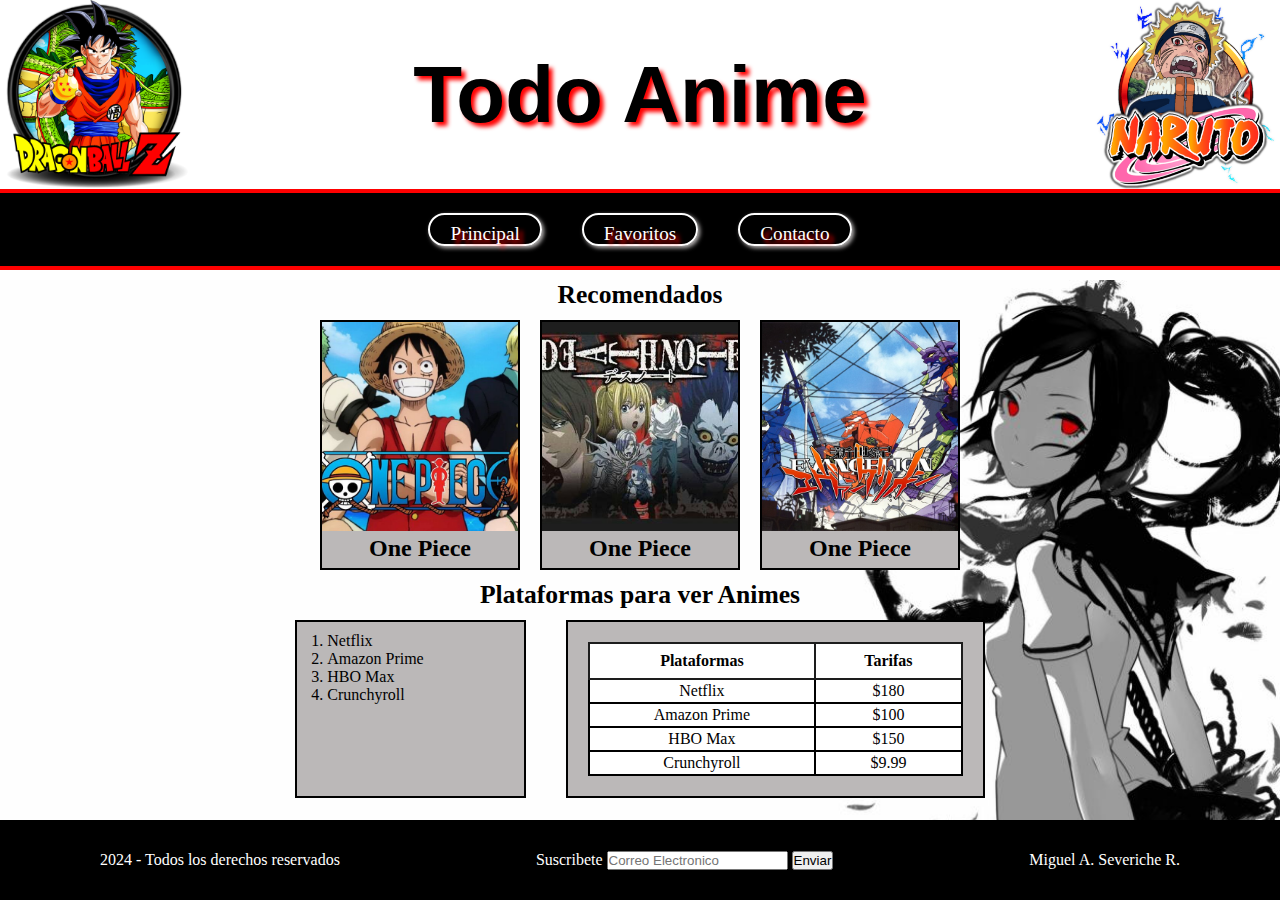
==== index.html @ bb6e7e92 "Checkpoint ONE" ====
<!DOCTYPE html>
<html lang="en">

<head>
    <meta charset="UTF-8">
    <meta name="viewport" content="width=device-width, initial-scale=1.0">
    <title>Todo Anime</title>
    <link rel="stylesheet" href="./styles.css">
</head>

<body>
    <header>
        <div class="headerTittle">
        <img class="logo" src="./assets/logo1.png" alt="Logo de Todo Anime">
        <h1>Todo Anime</h1>
        <img class="logo" src="./assets/logo2.png" alt="Logo de Todo Anime">
    </div>
        <nav class="mainMenu">
            <a href="#">Principal</a>
            <a href="#">Favoritos</a>
            <a href="#">Contacto</a>
        </nav>
    </header>
    <main>
        <h2 class="rec">Recomendados</h2>
        <section class="animeSection">
            <div class="card">
                <img src="./assets/onePiece.jpg" alt="One Piece">
                <h3>One Piece</h3>
            </div>
            <div class="card">
                <img src="./assets/deathNote.jpg" alt="Death Nothe">
                <h3>One Piece</h3>
            </div>
            <div class="card">
                <img src="./assets/neon-genesis-evangelion-cosas-felices.jpg" alt="Evangelion">
                <h3>One Piece</h3>
            </div>
        </section>
        <section>
            <h2>Plataformas para ver Animes</h2>
            <div class="plataforms">
            <ol class="lista">
                <li>Netflix</li>
                <li>Amazon Prime</li>
                <li>HBO Max</li>
                <li>Crunchyroll</li>
            </ol>
            <div class="borderT">
            <table class="tabla">
                <thead>
                    <tr>
                        <th>Plataformas</th>
                        <th>Tarifas</th>
                    </tr>
                </thead>
                <tbody>
                    <tr>
                        <td>Netflix</td>
                        <td>$180</td>
                    </tr>
                    <tr>
                        <td>Amazon Prime</td>
                        <td>$100</td>
                    </tr>
                    <tr>
                        <td>HBO Max</td>
                        <td>$150</td>
                    </tr>
                    <tr>
                        <td>Crunchyroll</td>
                        <td>$9.99</td>
                    </tr>
                </tbody>
            </table>
            </div>
        </div>
        </section>
    </main>
    <footer>
        <div class="fContainer">
            <p>2024 - Todos los derechos reservados</p>
            <div>
                <form action="./show_data.html" method="get">
                <label for="Suscribete">Suscribete</label>
                <input type="email" id="Suscribete" placeholder="Correo Electronico">
                <button>Enviar</button>
            </form>
            </div>
            <p>Miguel A. Severiche R.</p>
        </div>

    </footer>
</body>

</html>
---- styles.css ----
* {
    margin: 0;
    padding: 0;
    box-sizing: border-box;
}

header {
    width: 100vw;
    height: 30vh;
}

h1 {
    font-family: Comic sans ms, sans-serif;
    font-size: 5rem;
    text-align: center;
    text-shadow: 4px 4px 4px red;
}

.headerTittle {
    min-width: 100%;
    display: flex;
    justify-content: space-between;
    align-items: center;
    background-color: white;
    height: 70%;
}

nav{
    border-top: 4px solid red;
    border-bottom: 4px solid red;
    display: flex;
    justify-content: center;
    background-color: black;
    height: 30%;
    

}

nav a{
    text-align: center;  
    line-height: 1.5;
    margin: 20px 20px 20px 20px;
    border: 2px solid white;
    border-radius: 30px; 
    padding: 5px 20px;  
    color: white;
    text-decoration: none;
    font-size: 1.2rem;
    text-shadow: 4px 4px 4px red;
    box-shadow: 2px 2px 4px rgb(187, 184, 184);
}

.logo {
    width: auto;
    height: 100%;
}


main {
    width: 100vw;
    height: 60vh;
    background-image: url(./assets/fondo.jpg);
    background-size: cover;
    background-repeat: no-repeat;
}

h2 {
    margin: 10px 0 10px 0;
    font-size: 1.6rem;
    text-align: center;

}

.animeSection{
    display: flex;
    justify-content: center;
    height: auto;
    width: 100%;
    
}

.card{
    background-color: rgb(187, 184, 184);
    width: 200px;
    height: 250px;
    margin: 0 10px 0 10px;
    border: 2px solid rgb(0, 0, 0);
}

.card img{
    width: 100%;
    height: 85%;
    object-fit: cover;
}

.card h3{

    width: 100%;
    height: 15%;
    text-align: center;
    font-size: 1.5rem;
}

.plataforms{
    display: flex;
    justify-content: center;
    height: auto;
    width: 100%;
}

.plataforms h2{
    display: dis;
}

.lista {
    margin-right: 40px;
    background-color: rgb(187, 184, 184);  
    border: 2px solid #000; 
    padding: 10px 100px 10px 30px;  
    width: fit-content;
}

.borderT{
    border: 2px solid rgb(0, 0, 0);
    padding: 20px;
    background-color: rgb(187, 184, 184);
}

.tabla {
    background-color: rgb(255, 255, 255);  
    border: 2px solid rgb(187, 184, 184);  
    border-collapse: collapse;  
    width: 375px;
    height: 50%; 
}

.tabla th{
    text-align: center;
    border: 2px solid #1d1d1d;  
    padding: 8px;
}
.tabla td {
    border: 2px solid #000;  
    padding: 2px;
    text-align: center;
}

footer {
    width: 100vw;
    height: 8.9vh;
    padding: 0 100px 0 100px;
    background-color: rgb(0, 0, 0);
}

.fContainer{
    display: flex;
    justify-content: space-between;
    align-items: center;
    height: 100%;
    color: white;
}
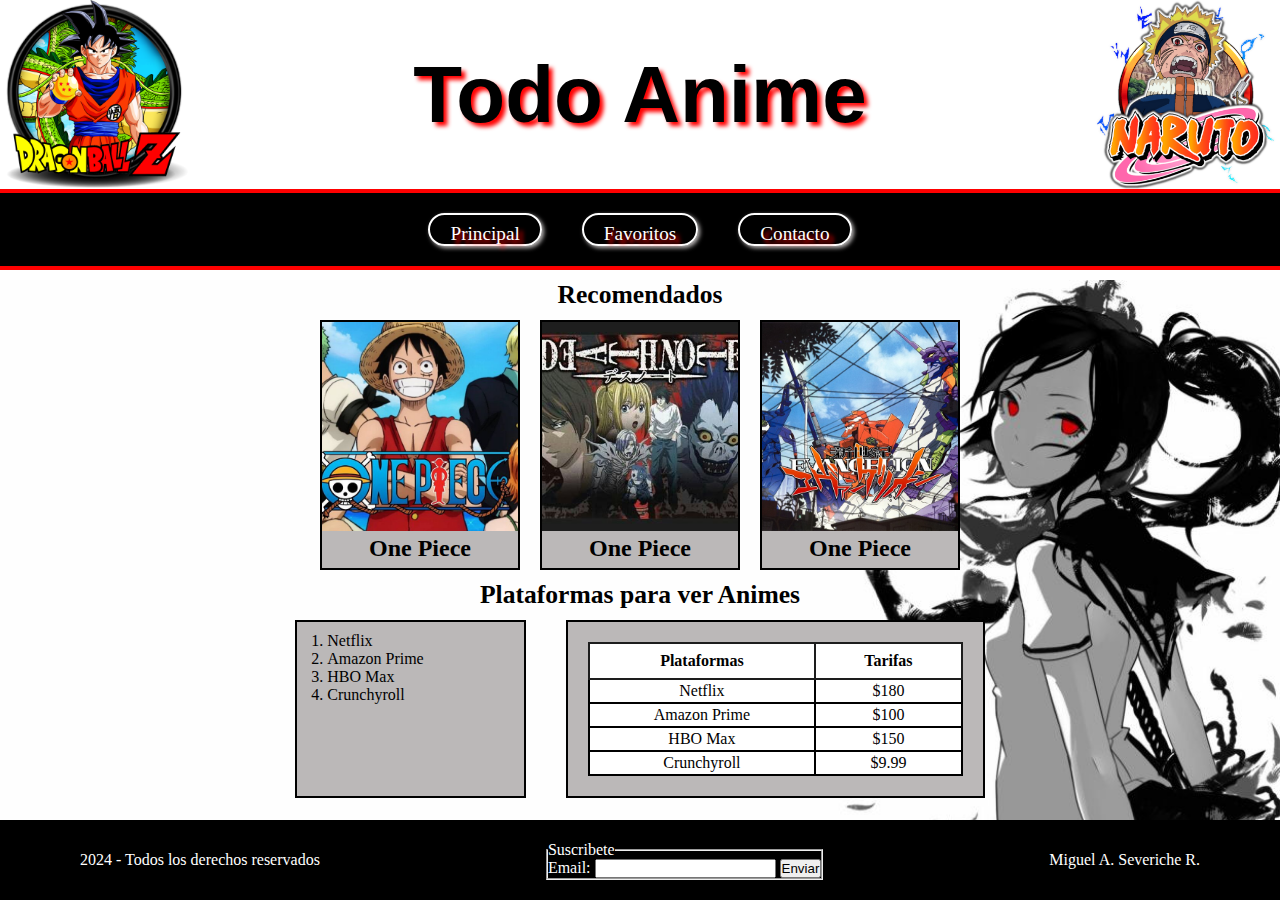
==== commit 60ae8b5f: "Ajustes del form" ====
--- a/index.html
+++ b/index.html
@@ -11,10 +11,10 @@
 <body>
     <header>
         <div class="headerTittle">
-        <img class="logo" src="./assets/logo1.png" alt="Logo de Todo Anime">
-        <h1>Todo Anime</h1>
-        <img class="logo" src="./assets/logo2.png" alt="Logo de Todo Anime">
-    </div>
+            <img class="logo" src="./assets/logo1.png" alt="Logo de Todo Anime">
+            <h1>Todo Anime</h1>
+            <img class="logo" src="./assets/logo2.png" alt="Logo de Todo Anime">
+        </div>
         <nav class="mainMenu">
             <a href="#">Principal</a>
             <a href="#">Favoritos</a>
@@ -40,53 +40,58 @@
         <section>
             <h2>Plataformas para ver Animes</h2>
             <div class="plataforms">
-            <ol class="lista">
-                <li>Netflix</li>
-                <li>Amazon Prime</li>
-                <li>HBO Max</li>
-                <li>Crunchyroll</li>
-            </ol>
-            <div class="borderT">
-            <table class="tabla">
-                <thead>
-                    <tr>
-                        <th>Plataformas</th>
-                        <th>Tarifas</th>
-                    </tr>
-                </thead>
-                <tbody>
-                    <tr>
-                        <td>Netflix</td>
-                        <td>$180</td>
-                    </tr>
-                    <tr>
-                        <td>Amazon Prime</td>
-                        <td>$100</td>
-                    </tr>
-                    <tr>
-                        <td>HBO Max</td>
-                        <td>$150</td>
-                    </tr>
-                    <tr>
-                        <td>Crunchyroll</td>
-                        <td>$9.99</td>
-                    </tr>
-                </tbody>
-            </table>
+                <ol class="lista">
+                    <li>Netflix</li>
+                    <li>Amazon Prime</li>
+                    <li>HBO Max</li>
+                    <li>Crunchyroll</li>
+                </ol>
+                <div class="borderT">
+                    <table class="tabla">
+                        <thead>
+                            <tr>
+                                <th>Plataformas</th>
+                                <th>Tarifas</th>
+                            </tr>
+                        </thead>
+                        <tbody>
+                            <tr>
+                                <td>Netflix</td>
+                                <td>$180</td>
+                            </tr>
+                            <tr>
+                                <td>Amazon Prime</td>
+                                <td>$100</td>
+                            </tr>
+                            <tr>
+                                <td>HBO Max</td>
+                                <td>$150</td>
+                            </tr>
+                            <tr>
+                                <td>Crunchyroll</td>
+                                <td>$9.99</td>
+                            </tr>
+                        </tbody>
+                    </table>
+                </div>
             </div>
-        </div>
         </section>
     </main>
     <footer>
-        <div class="fContainer">
+        <div class="footerCont">
             <p>2024 - Todos los derechos reservados</p>
-            <div>
+
+            <div class="formCorreo">
                 <form action="./show_data.html" method="get">
-                <label for="Suscribete">Suscribete</label>
-                <input type="email" id="Suscribete" placeholder="Correo Electronico">
-                <button>Enviar</button>
-            </form>
+                    <fieldset>
+                        <legend>Suscribete</legend>
+                        <label for="correo">Email: </label>
+                        <input type="email" name="correo" id="correo" required>
+                        <button>Enviar</button>
+                    </fieldset>
+                </form>
             </div>
+
             <p>Miguel A. Severiche R.</p>
         </div>
 
--- a/styles.css
+++ b/styles.css
@@ -9,6 +9,10 @@
     height: 30vh;
 }
 
+body{
+    max-width: 100vw;
+    height: 70vh;
+}
 h1 {
     font-family: Comic sans ms, sans-serif;
     font-size: 5rem;
@@ -57,7 +61,7 @@
 
 
 main {
-    width: 100vw;
+    width: 100%;
     height: 60vh;
     background-image: url(./assets/fondo.jpg);
     background-size: cover;
@@ -75,7 +79,7 @@
     display: flex;
     justify-content: center;
     height: auto;
-    width: 100%;
+    width: 100vw;
     
 }
 
@@ -145,17 +149,16 @@
     text-align: center;
 }
 
-footer {
-    width: 100vw;
+footer{
     height: 8.9vh;
-    padding: 0 100px 0 100px;
-    background-color: rgb(0, 0, 0);
+    background-color: black;
+    padding: 0 80px 0 80px;
 }
-
-.fContainer{
+.footerCont{
     display: flex;
+    color: white;
     justify-content: space-between;
     align-items: center;
     height: 100%;
-    color: white;
 }
+
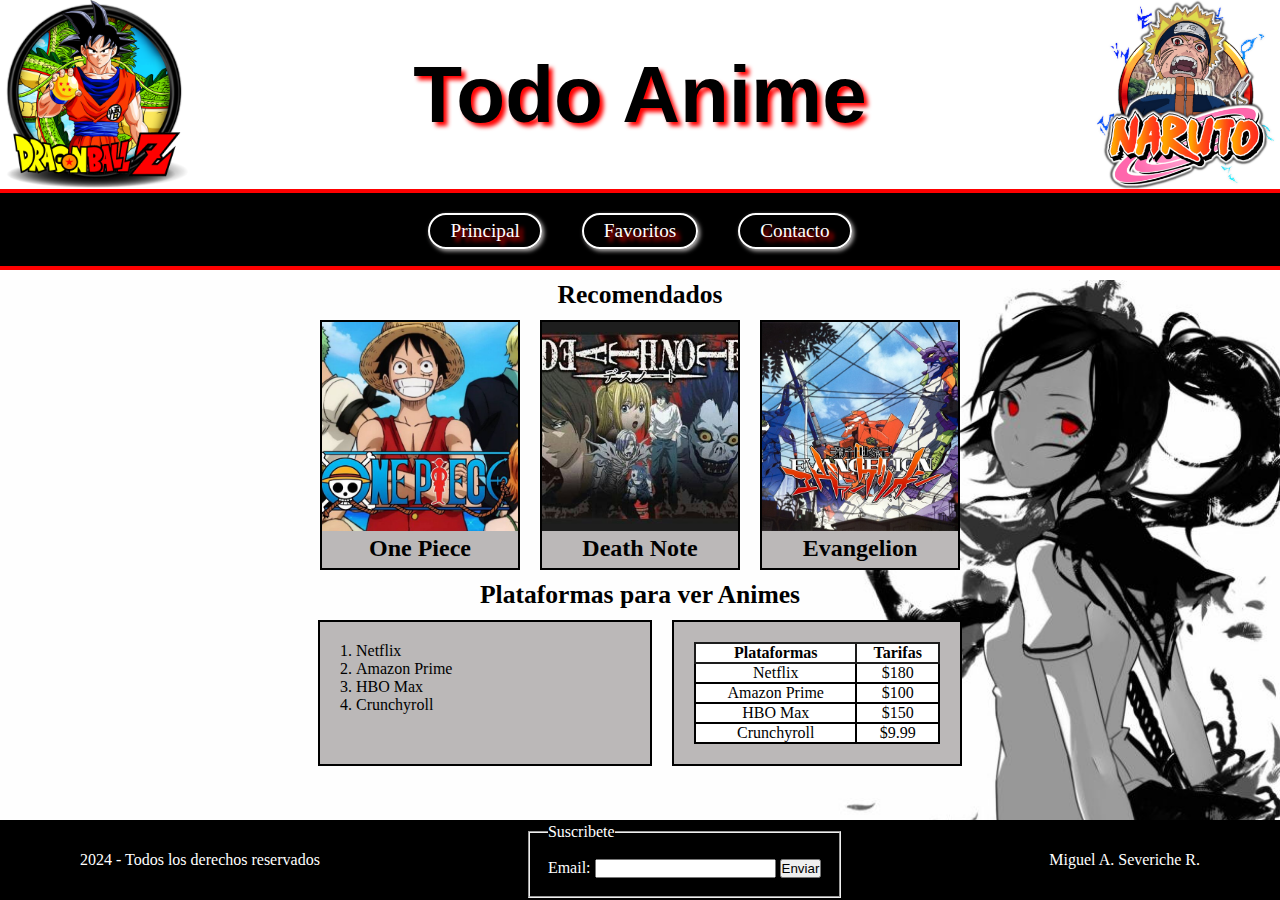
==== commit bba31d74: "Correccion en las cards ya que los nombres estaban mal" ====
--- a/index.html
+++ b/index.html
@@ -30,11 +30,11 @@
             </div>
             <div class="card">
                 <img src="./assets/deathNote.jpg" alt="Death Nothe">
-                <h3>One Piece</h3>
+                <h3>Death Note</h3>
             </div>
             <div class="card">
                 <img src="./assets/neon-genesis-evangelion-cosas-felices.jpg" alt="Evangelion">
-                <h3>One Piece</h3>
+                <h3>Evangelion</h3>
             </div>
         </section>
         <section>
--- a/styles.css
+++ b/styles.css
@@ -42,7 +42,7 @@
 
 nav a{
     text-align: center;  
-    line-height: 1.5;
+    height:max-content;
     margin: 20px 20px 20px 20px;
     border: 2px solid white;
     border-radius: 30px; 
@@ -112,19 +112,23 @@
     width: 100%;
 }
 
-.plataforms h2{
-    display: dis;
+.lista {
+    padding: 20px;
+    margin: 0 10px 0 0;
+    background-color: rgb(187, 184, 184);  
+    border: 2px solid #000;  
 }
 
-.lista {
-    margin-right: 40px;
-    background-color: rgb(187, 184, 184);  
-    border: 2px solid #000; 
-    padding: 10px 100px 10px 30px;  
-    width: fit-content;
+.lista li{
+    width: 290px;
+    text-align: start;
+    list-style-position: inside;
+
 }
 
 .borderT{
+    margin: 0 0px 0 10px;
+    width: 290px;
     border: 2px solid rgb(0, 0, 0);
     padding: 20px;
     background-color: rgb(187, 184, 184);
@@ -134,18 +138,17 @@
     background-color: rgb(255, 255, 255);  
     border: 2px solid rgb(187, 184, 184);  
     border-collapse: collapse;  
-    width: 375px;
-    height: 50%; 
+    width: 100%;
 }
 
 .tabla th{
     text-align: center;
     border: 2px solid #1d1d1d;  
-    padding: 8px;
+    padding: 0px;
 }
 .tabla td {
     border: 2px solid #000;  
-    padding: 2px;
+    padding: 0px;
     text-align: center;
 }
 
@@ -162,3 +165,6 @@
     height: 100%;
 }
 
+fieldset{
+    padding: 18px;
+}